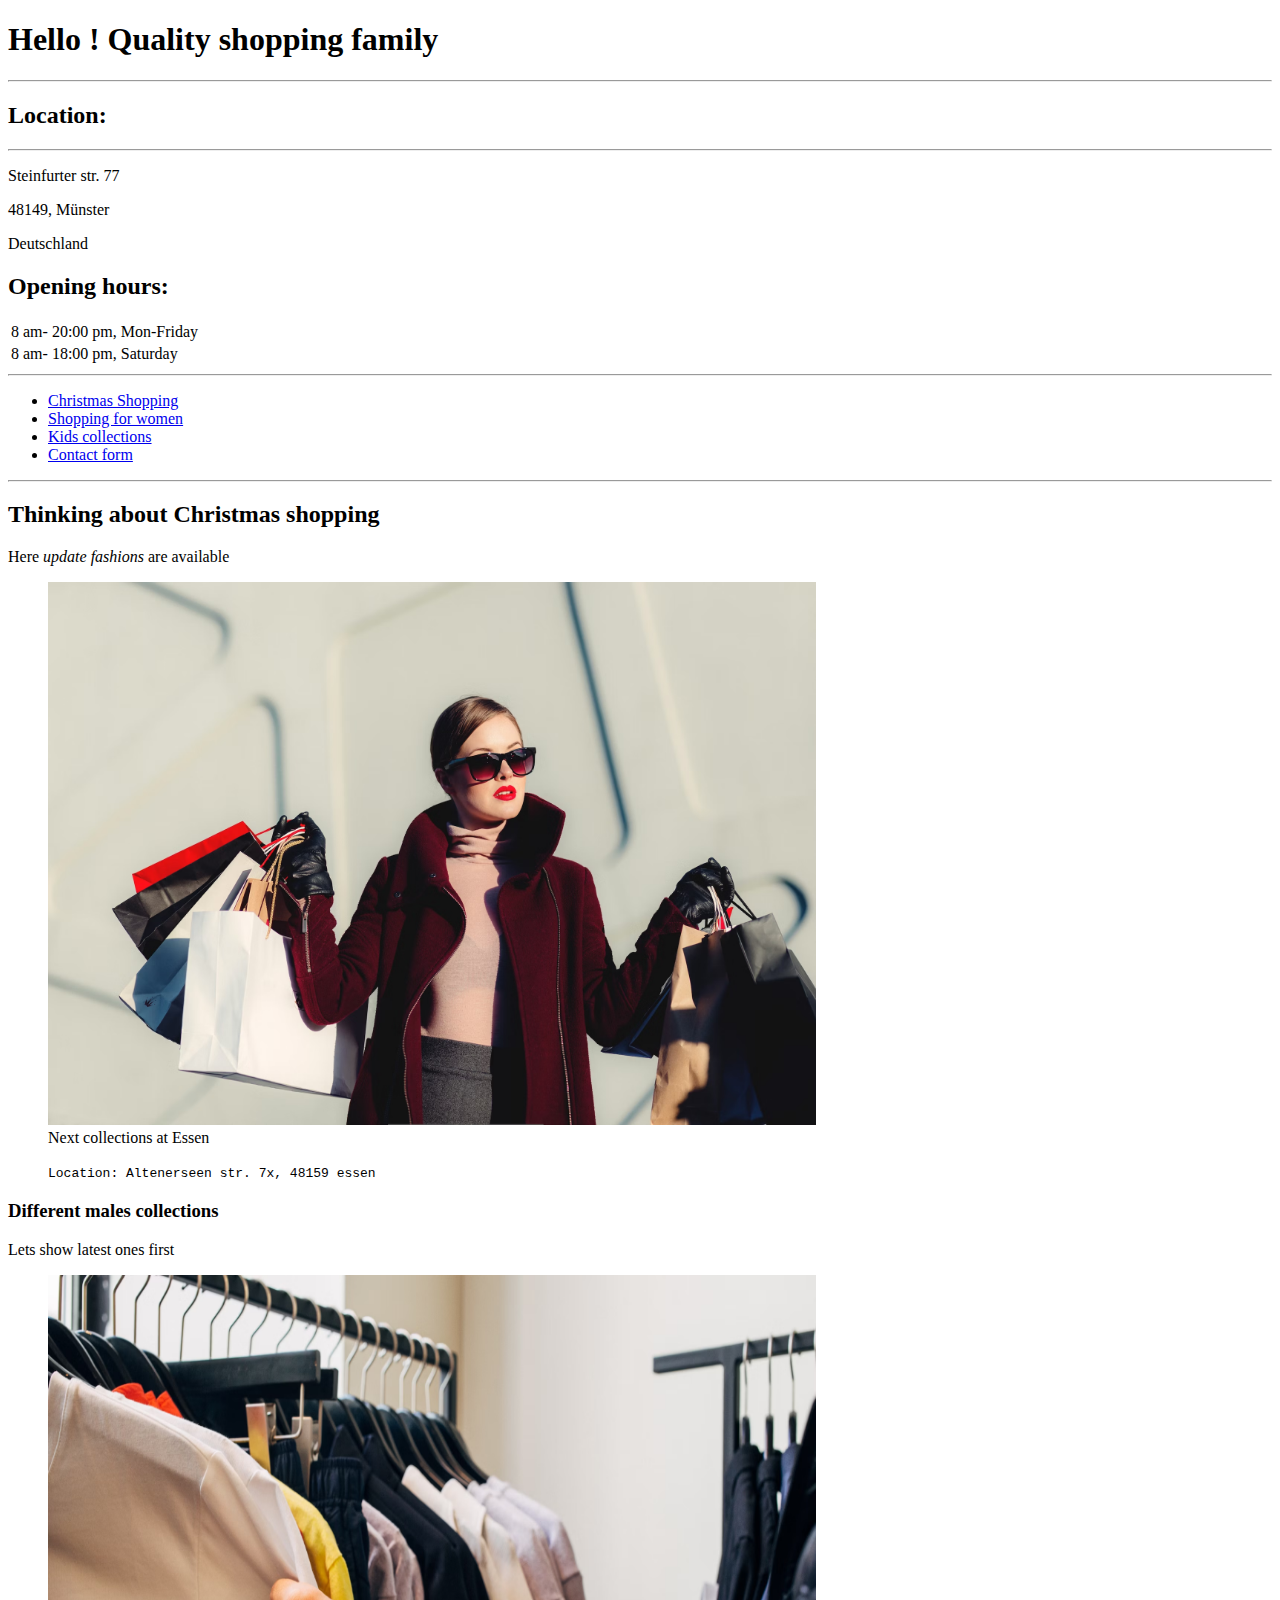
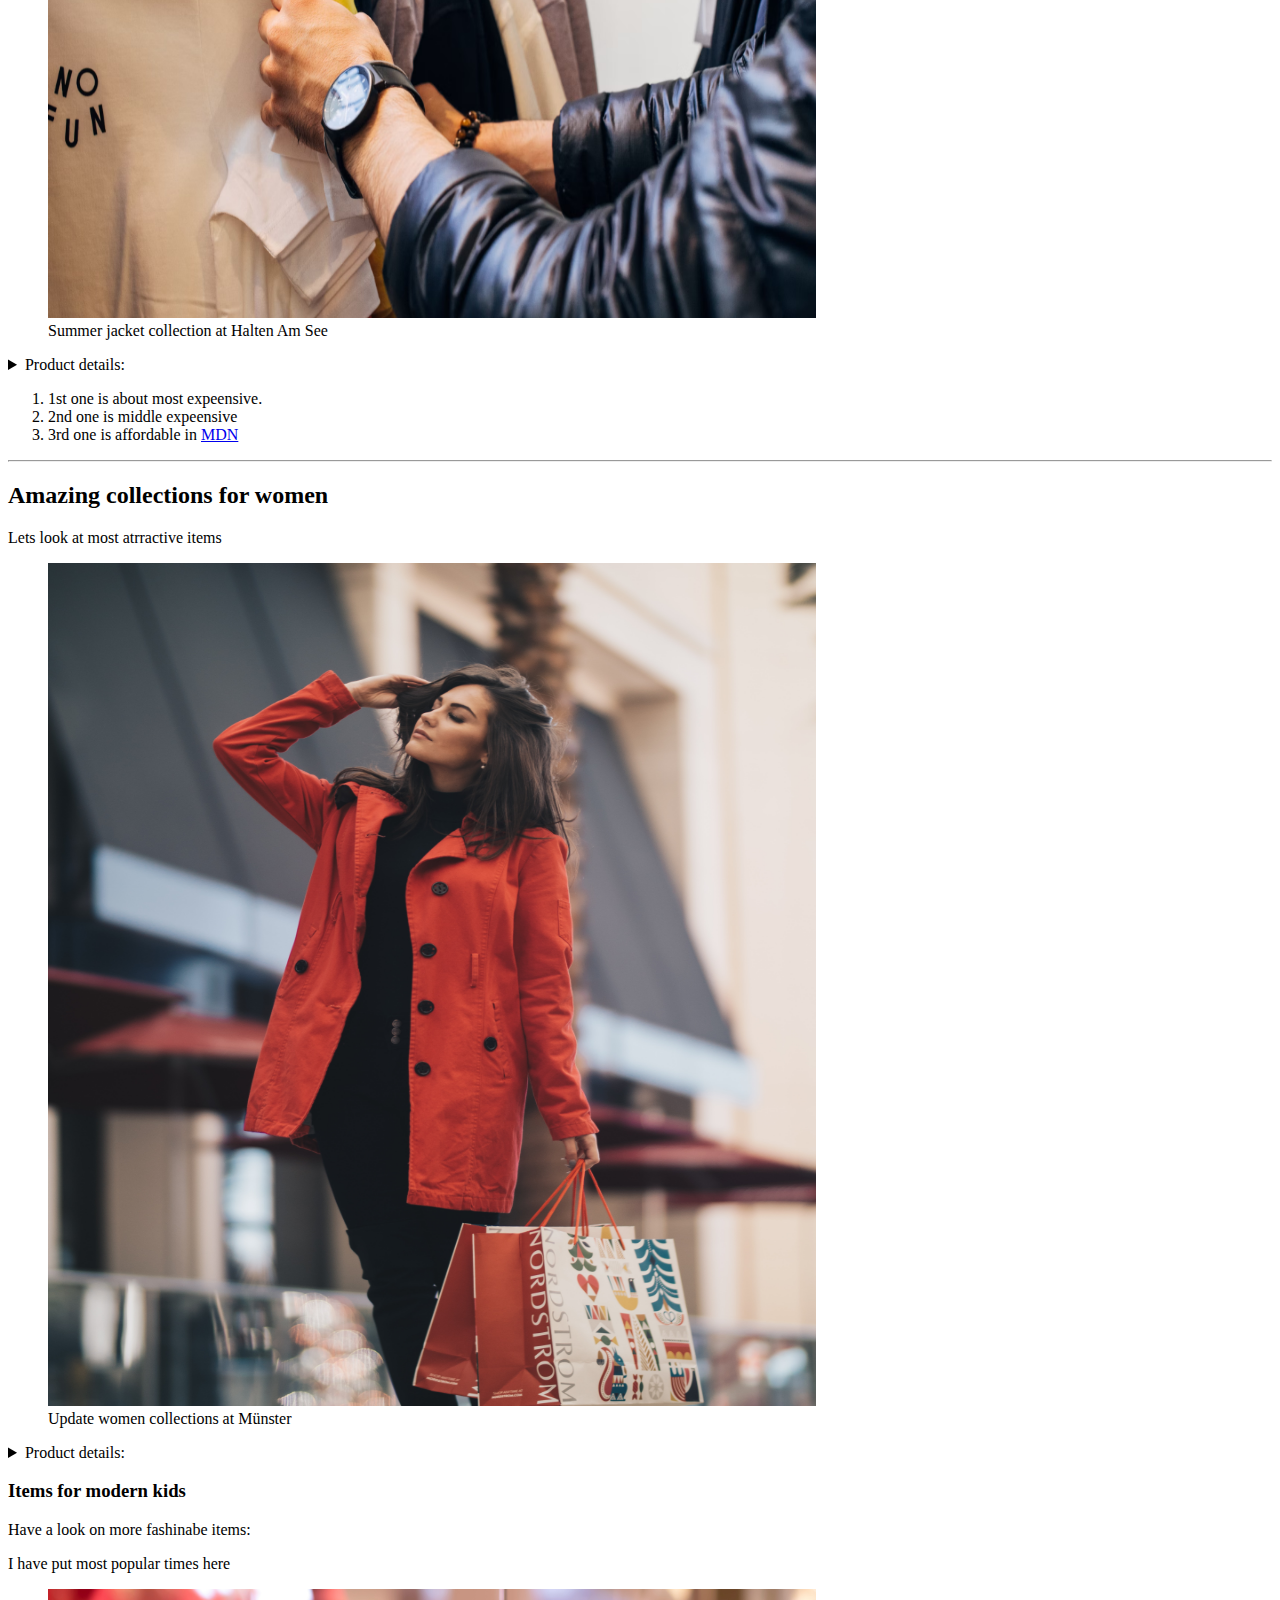
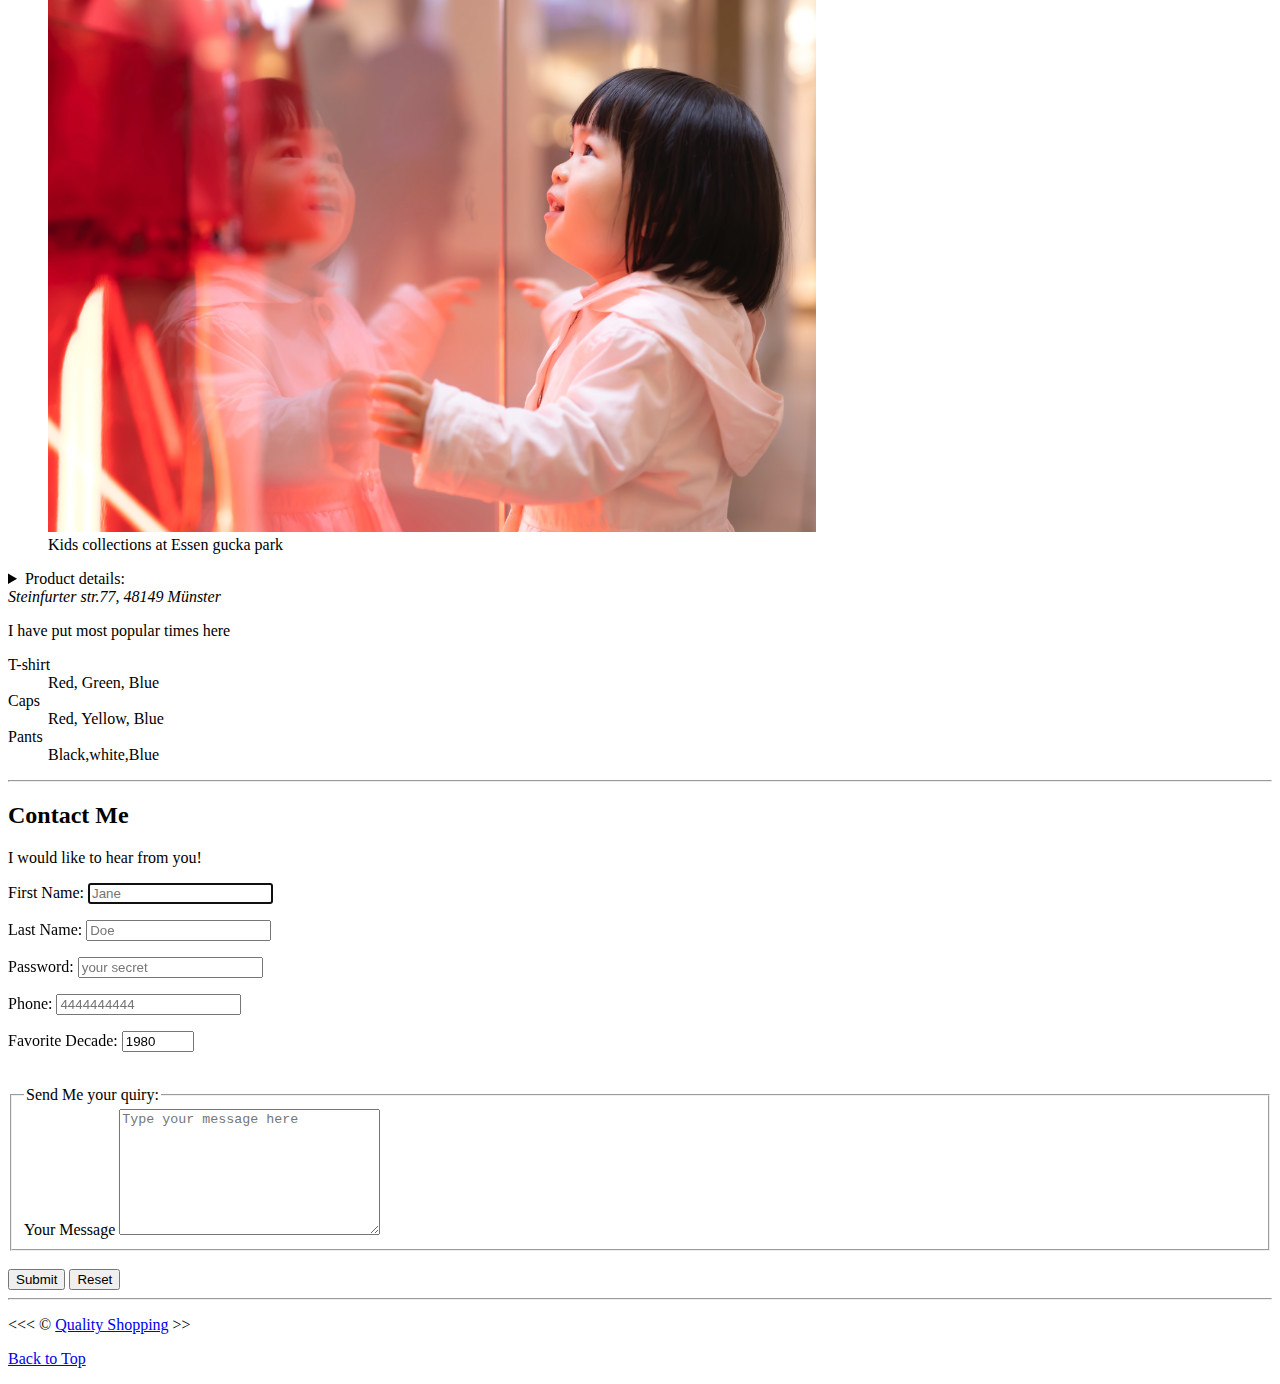
==== index.html @ 571fb34d "Add files via upload" ====
<!DOCTYPE html>
<html lang="en">

   <head>
     <meta charset="UTF-8">
   <meta name="author" content="Abdul Halim">
   <meta name="description" content="This page is al about shopping ">
<title>My First Web Page </title>
<link rel="icon" href="bird.png.png" type="image /x-icon">
<link rel="stylesheet" href="main.css" type="text/css">
   </head> 

   <body>
    <header>
    <h1>Hello ! Quality shopping family</h1>
    <hr>
    <h2>Location:</h2>
    <hr>
    <p>Steinfurter str. 77</p>
    <p>48149, Münster</p>
    <p>Deutschland</p>
    <h2>Opening hours:</h2>

    <table>
      <tr>
        <td>
          <time datetime="08:00"> 8 am</time>-<time datetime="08:00">
            20:00 pm, </time>
        </td>
        <td>Mon-Friday</td>
      </tr>
      <tr>
        <td>
          <time datetime="08:00"> 8 am</time>-<time datetime="08:00">
            18:00 pm, </time>
        </td>
        <td>Saturday</td>
      </tr>
      
    </table>
    <hr>

    <nav>
      <ul>
        <li>
          <a href="#html">Christmas Shopping</a>
          
        </li>
        <li>
          <a href="#vacation"> Shopping for women</a>
        </li>
        <li>
          <a href="#kids"> Kids collections</a>
        </li>
        <li>
          <a href="#contact"> Contact form</a>
        </li>
      </ul>

    </nav>
  </header>

    <hr>
    <main>
<section id="html">
    <h2> Thinking about Christmas shopping</h2>
    <p>Here <em>update fashions </em> are available</p>
    <figure>
    <img src="img/shopping head.avif" alt="shopping picture"
    title="Quality Shopping" width="768"
    height="543">
    <figcaption>
      Next collections at Essen
    </figcaption>
    <p>
      <code>Location: Altenerseen str. 7x, 48159 essen</code>
    </p>
  </figure>

    <h3>Different males collections</h3>
    <section>
    <p>Lets show latest ones first</p>
    <figure>
    <img src="img/photo men-1555529669-e69e7aa0ba9a.avif" alt="male collections"
    title="Quality Shopping" width="768"
    height="643">
    <figcaption>
      Summer jacket collection at Halten Am See
    </figcaption>
  </figure>
  <aside>
    <details>
      <summary> Product details:</summary>
      <p>
        <li>Size: XS, X, M, L, XL, XXL, XXXL </li>
        <li>Color: Green; Blue; Red; Yellow; </li>
        <li>Fabric: Cotton </li>
        <li>Type: Jacket </li>
      </p>
    </details>
  </aside>
</section>
      <ol>
     <li>1st one is about most expeensive.</li>
      <li>2nd one is middle expeensive</li>
      <li>3rd one is affordable in 
        <a href="https://developer.mozilla.org/">MDN</a>
      </li>
    <ol>
      
    </section>
    <hr>

<section id="vacation">
  <h2> Amazing collections for women</h2>
    <p>Lets look at most atrractive items</p>
    <figure>
    <img src="img/jon-ly-Xn7GvimQrk8-unsplash.jpg" alt="women fashion"
    title="Quality Shopping" width="768" height="843">
    <figcaption>
      Update women collections at Münster
    </figcaption>
  </figure>
  <aside>
    <details>
      <summary> Product details:</summary>
      <p>
        <li>Size: XS, X, M, L, XL, XXL, XXXL </li>
        <li>Color: Green; Blue; Red; Yellow; </li>
        <li>Fabric: Cotton </li>
        <li>Type:  </li>
      </p>
    </details>
  </aside>
     <section id="kids">
    <h3>Items for <strong>modern kids </strong></h3>
    <p>Have a look on more fashinabe items:</p>
    <p>I have put most popular times here</p>

    <figure>
    <img src="img/__-drz-__-N9fPfXdlabg-unsplash.jpg" alt="kids collections"
    title="Quality Shopping" width="768" height="543">

    <figcaption>
      Kids collections at Essen gucka park
    </figcaption>
  </figure>
  <aside>
    <details>
      <summary> Product details:</summary>
      <p>
        <li>Size: XS, X, M, L, XL, XXL, XXXL </li>
        <li>Color: Green; Blue; Red; Yellow; </li>
        <li>Fabric: Cotton </li>
        <li>Type:  </li>
      </p>
    </details>
  </aside>
    <address>
      Steinfurter str.77, 48149 Münster
    </address>
  </section>
    <!-- TODO: add more places-->
    <section>
    <p>I have put most popular times here</p>
    <dl>
      <dt>T-shirt</dt>
      <dd>Red, Green, Blue</dd>
      <dt>Caps</dt>
      <dd>Red, Yellow, Blue</dd>
      <dt>Pants</dt>
      <dd>Black,white,Blue</dd>


    </dl>
  </section>
  <hr>
  <section id="contact">
    <h2>Contact Me</h2>
    <p>I would like to hear from you!</p>

    <form action="https://pbin.org/get"
    method="get">
    <p>
    <label for="firstName">First Name:</label>
    <input type="text" name="firstName" 
    id="firstName" placeholder="Jane"
    autocomplete="on" required 
    autofocus>
  </p>
  <p>
    <label for="lastName">Last Name:</label>
    <input type="text" name="lastName" 
    id="lastName" placeholder="Doe"
    autocomplete="on" required >
  </p>
  <p>
    <label for="password">Password:</label>
    <input type="password" name="password" 
    id="password" placeholder="your secret"
     required >
  </p>
  <p>
    <label for="phone">Phone:</label>
    <input type="tel" name="phone" 
    id="phone" placeholder="4444444444"
    pattern="[0-9]{3}[0-9]{3}[0-9]{4}"
     required >
  </p>
  <p>
    <label for="decade">Favorite Decade:</label>
    <input type="number" name="decade" 
    id="decade" min= "1950" max="2020"
    step="10" value="1980">
  </p>
  <br>
  <fieldset>
  <legend>Send Me your quiry:</legend>
  <label for="message">Your Message</label>
  <textarea name="message" id="message" 
  cols="30" rows="8" placeholder="Type your message here"></textarea>
</fieldset>
<br>
<button type="submit">Submit</button>
<button type="reset">Reset</button>
  </form>
  </section>
</main>

  <hr>
  <footer>
    <p>
    &lt;&lt;&lt; &copy; <a href="about.html">Quality Shopping</a> &gt;&gt;
  </p>
    <p>
      <a href="#">Back to Top</a>
    </p>
  </footer>
   </body>

</html>
---- main.css ----
a {
    color-scheme: blue;
}

a :visited {
    color: lightgrey;
}

a:hover, a:active {
    color: #eee;
}
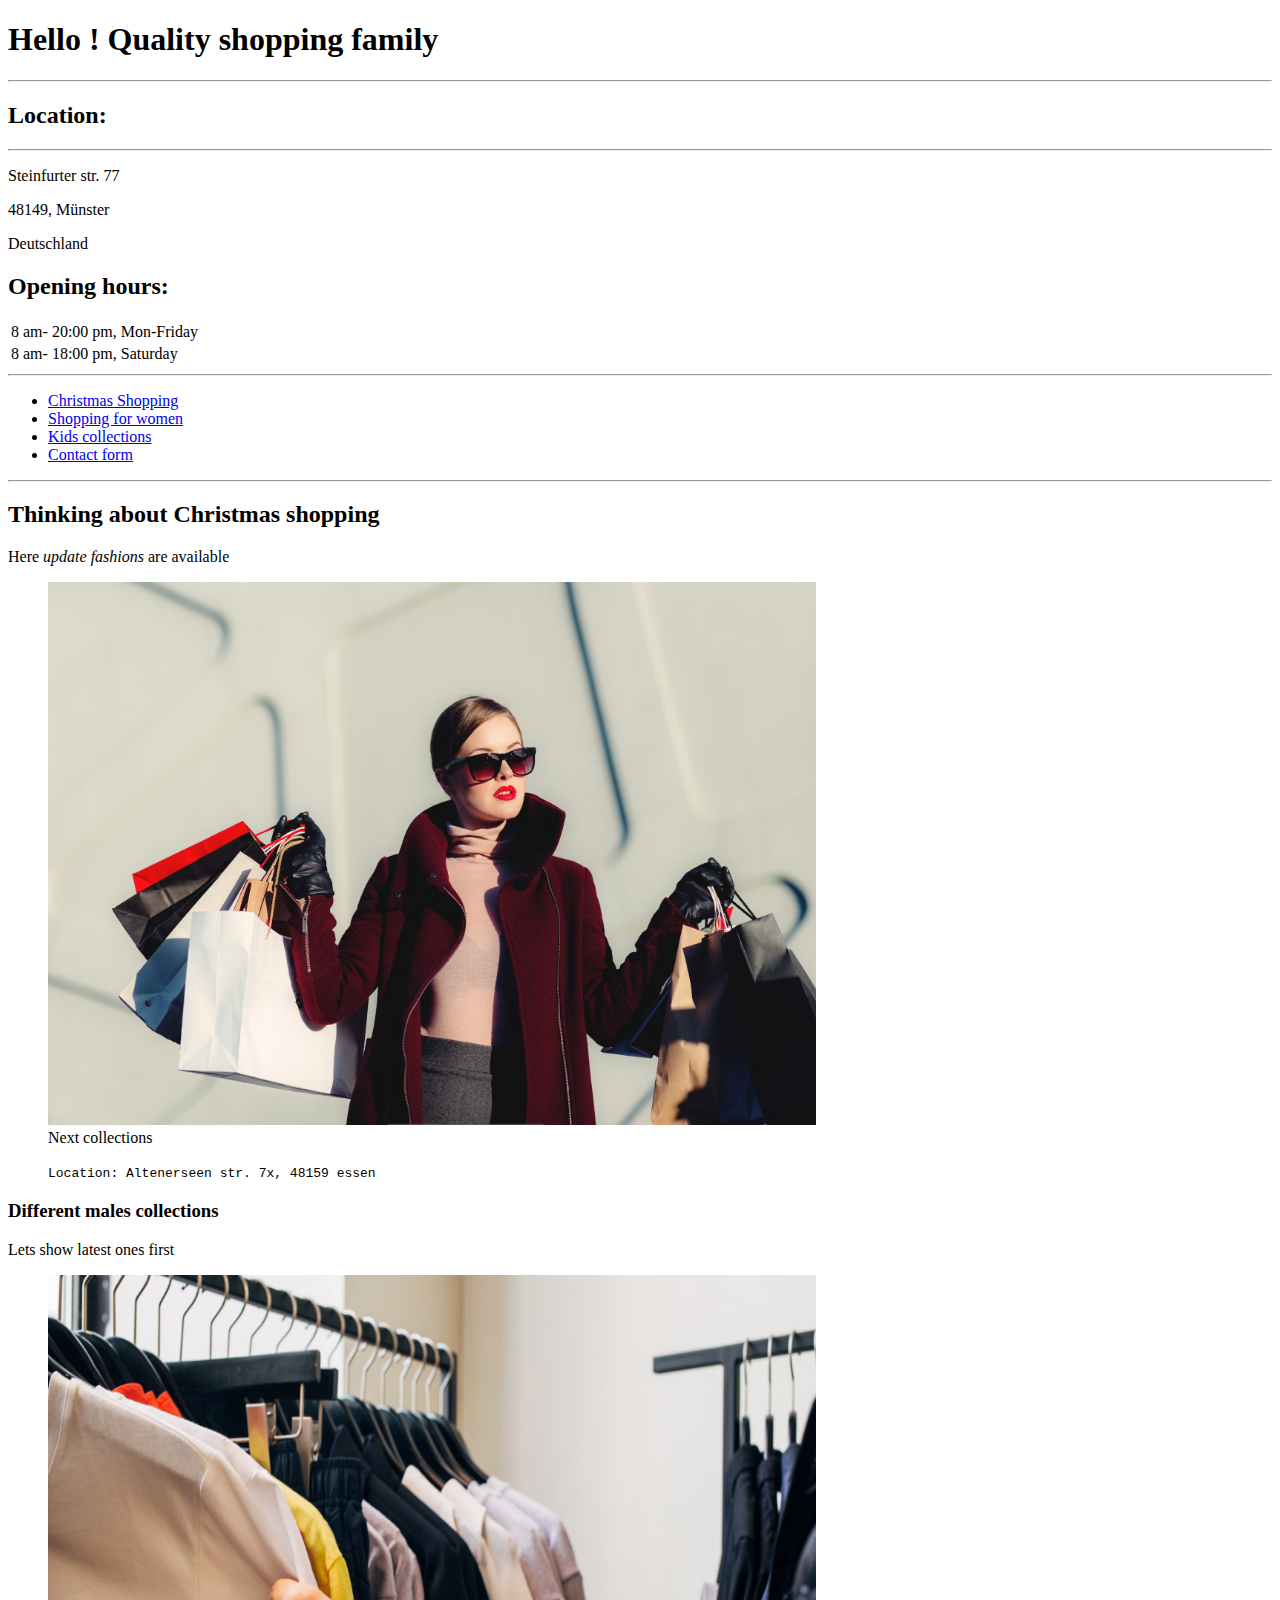
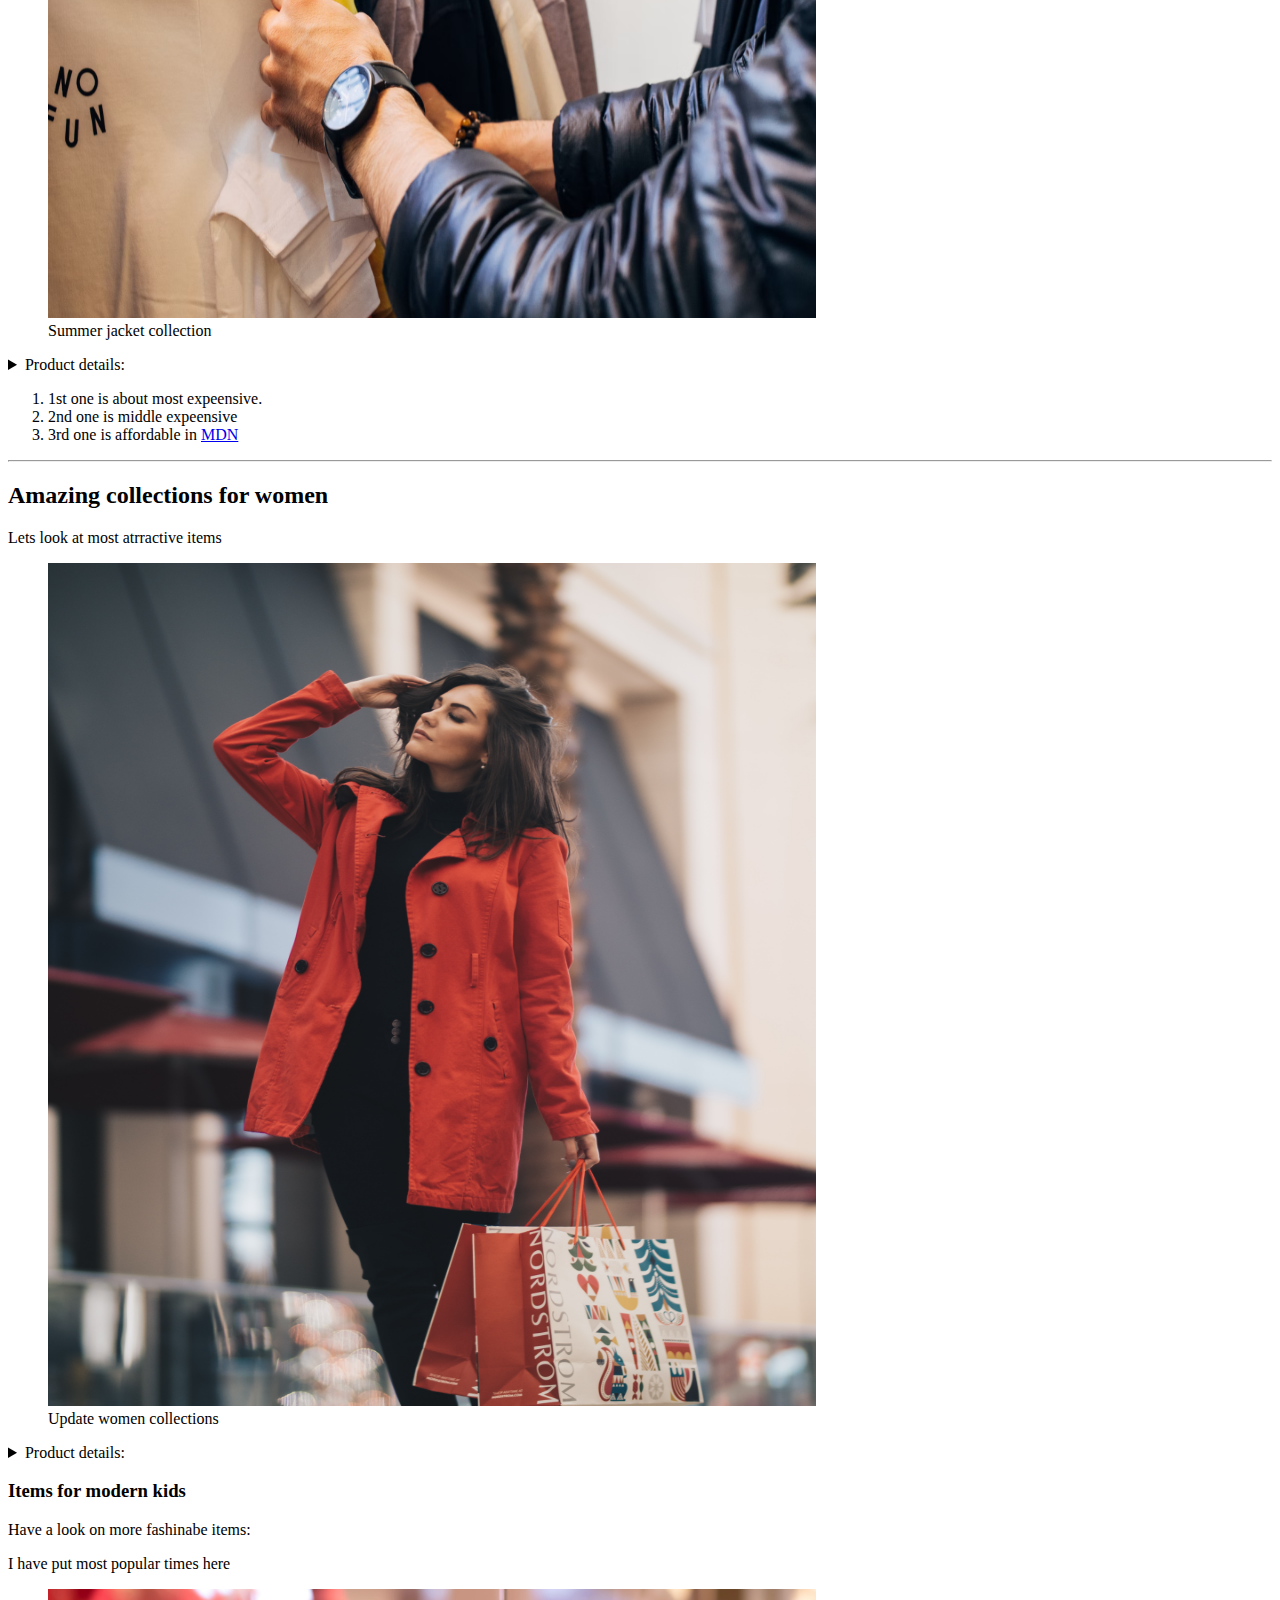
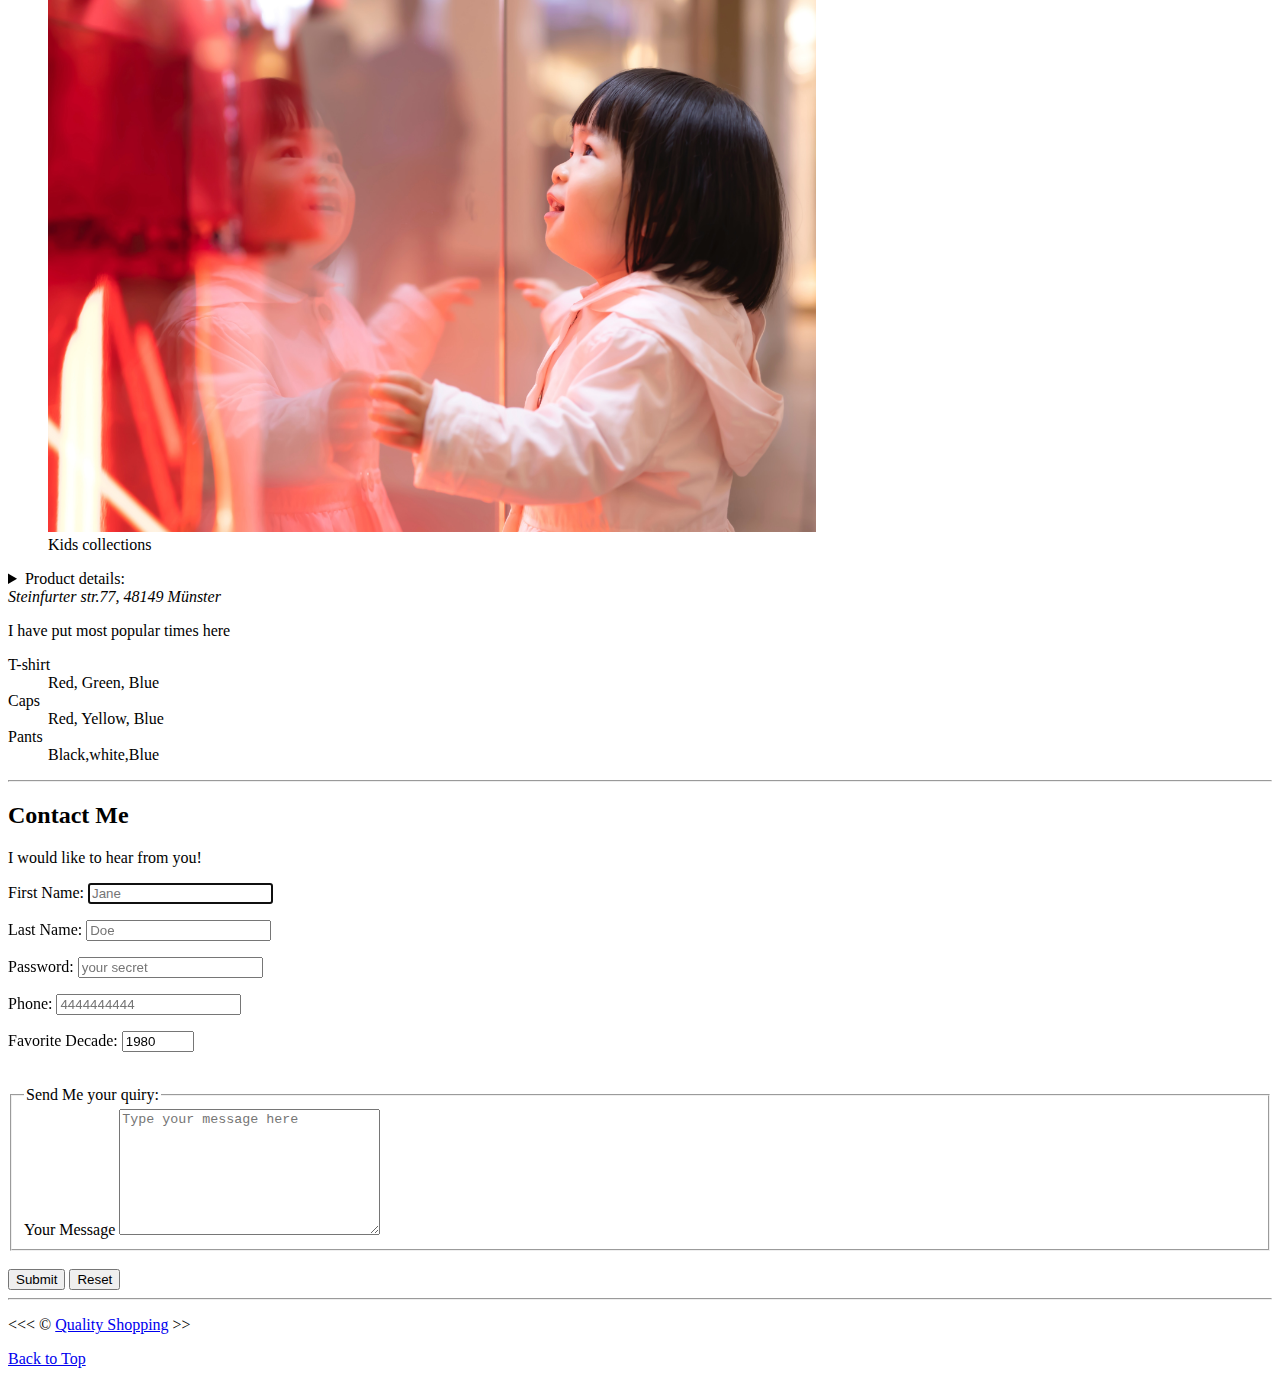
==== commit c023338e: "Update index.html" ====
--- a/index.html
+++ b/index.html
@@ -4,7 +4,7 @@
    <head>
      <meta charset="UTF-8">
    <meta name="author" content="Abdul Halim">
-   <meta name="description" content="This page is al about shopping ">
+   <meta name="description" content="This page is all about shopping ">
 <title>My First Web Page </title>
 <link rel="icon" href="bird.png.png" type="image /x-icon">
 <link rel="stylesheet" href="main.css" type="text/css">
@@ -70,7 +70,7 @@
     title="Quality Shopping" width="768"
     height="543">
     <figcaption>
-      Next collections at Essen
+      Next collections
     </figcaption>
     <p>
       <code>Location: Altenerseen str. 7x, 48159 essen</code>
@@ -85,7 +85,7 @@
     title="Quality Shopping" width="768"
     height="643">
     <figcaption>
-      Summer jacket collection at Halten Am See
+      Summer jacket collection
     </figcaption>
   </figure>
   <aside>
@@ -118,7 +118,7 @@
     <img src="img/jon-ly-Xn7GvimQrk8-unsplash.jpg" alt="women fashion"
     title="Quality Shopping" width="768" height="843">
     <figcaption>
-      Update women collections at Münster
+      Update women collections 
     </figcaption>
   </figure>
   <aside>
@@ -142,7 +142,7 @@
     title="Quality Shopping" width="768" height="543">
 
     <figcaption>
-      Kids collections at Essen gucka park
+      Kids collections 
     </figcaption>
   </figure>
   <aside>
@@ -238,4 +238,4 @@
   </footer>
    </body>
 
-</html>+</html>
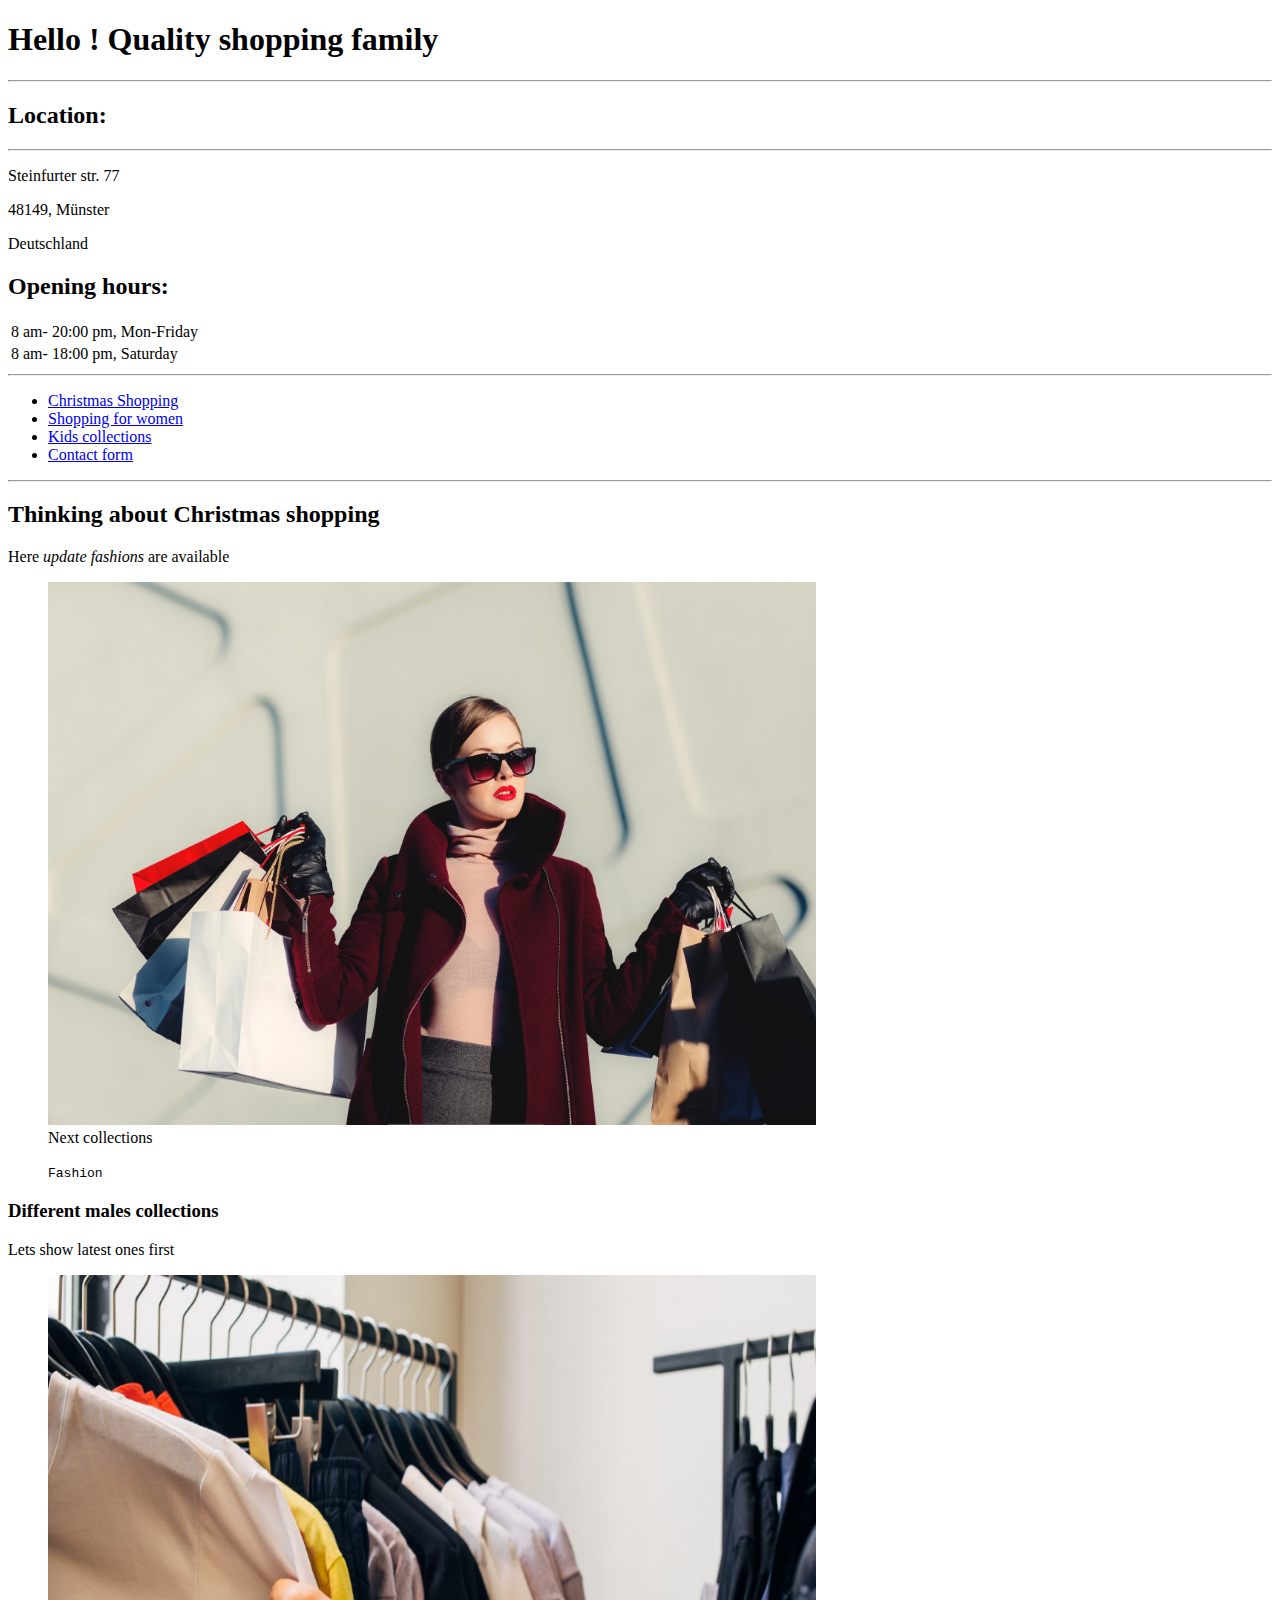
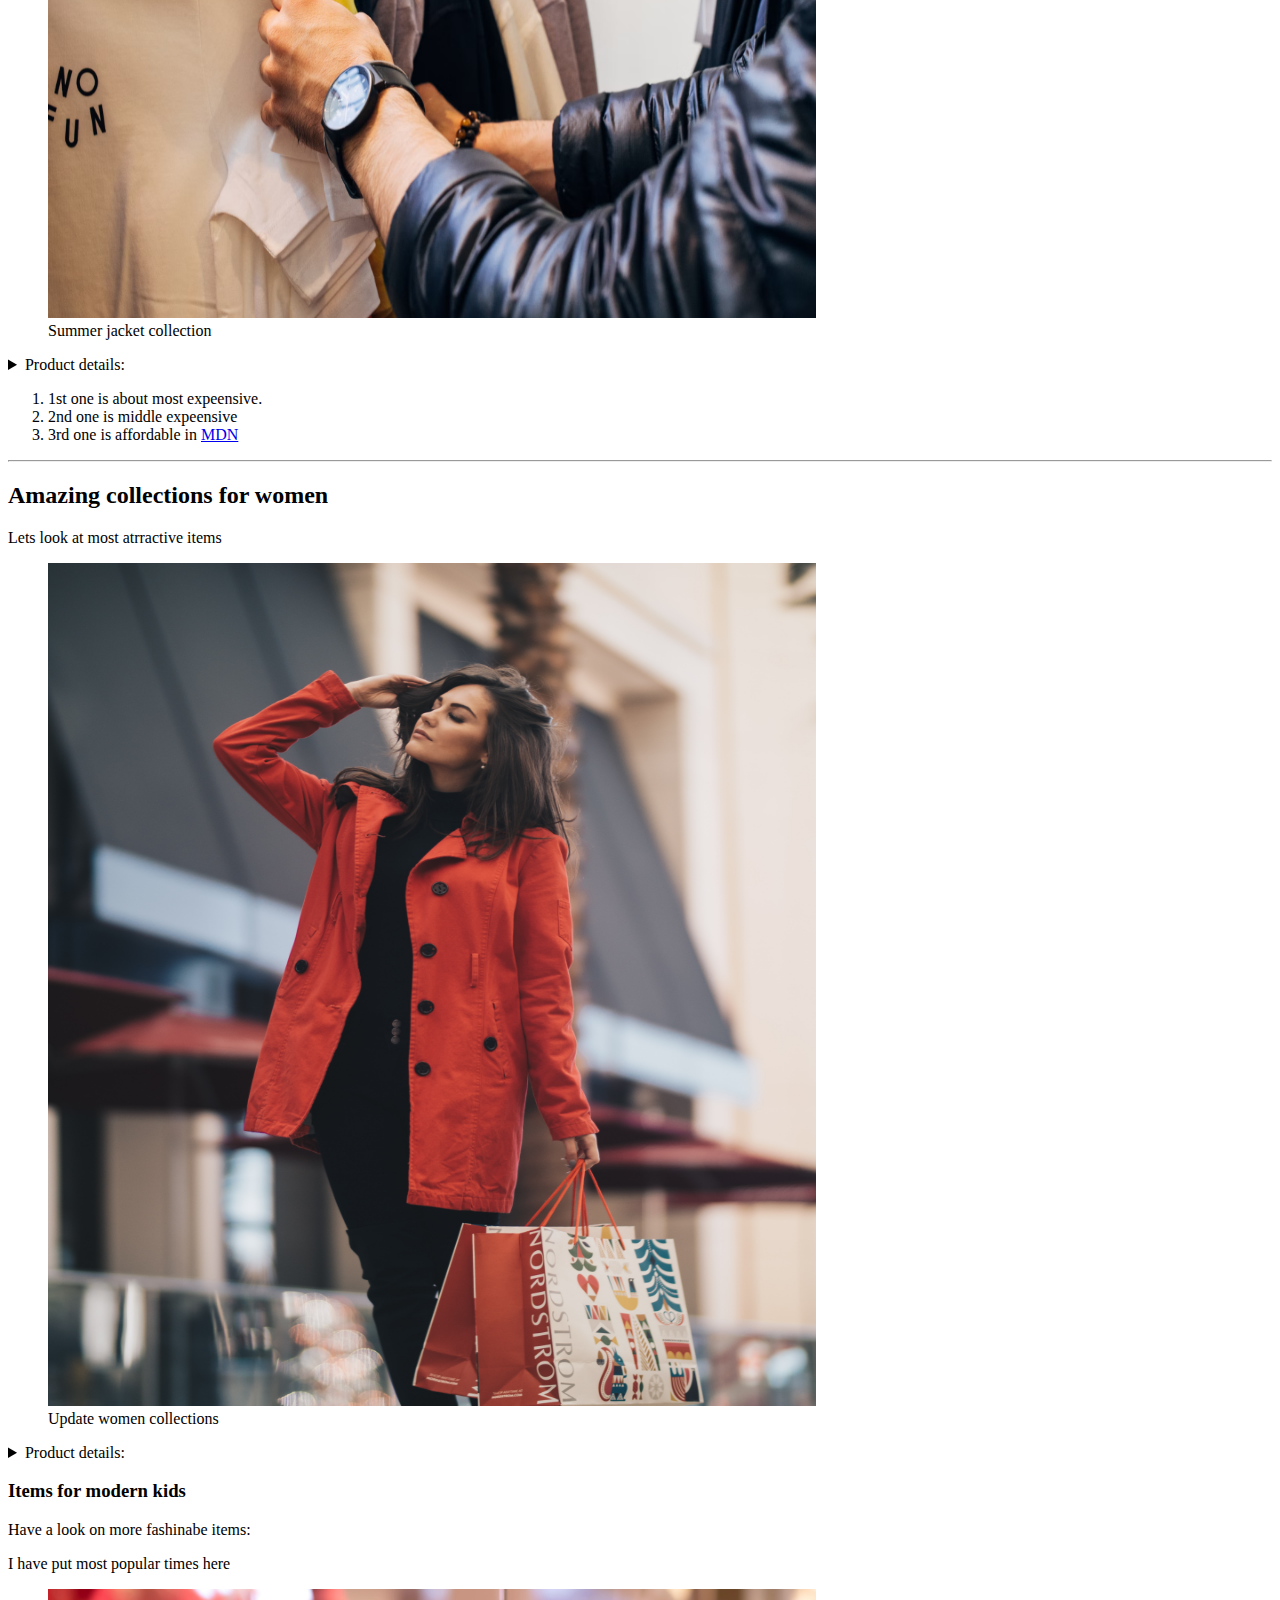
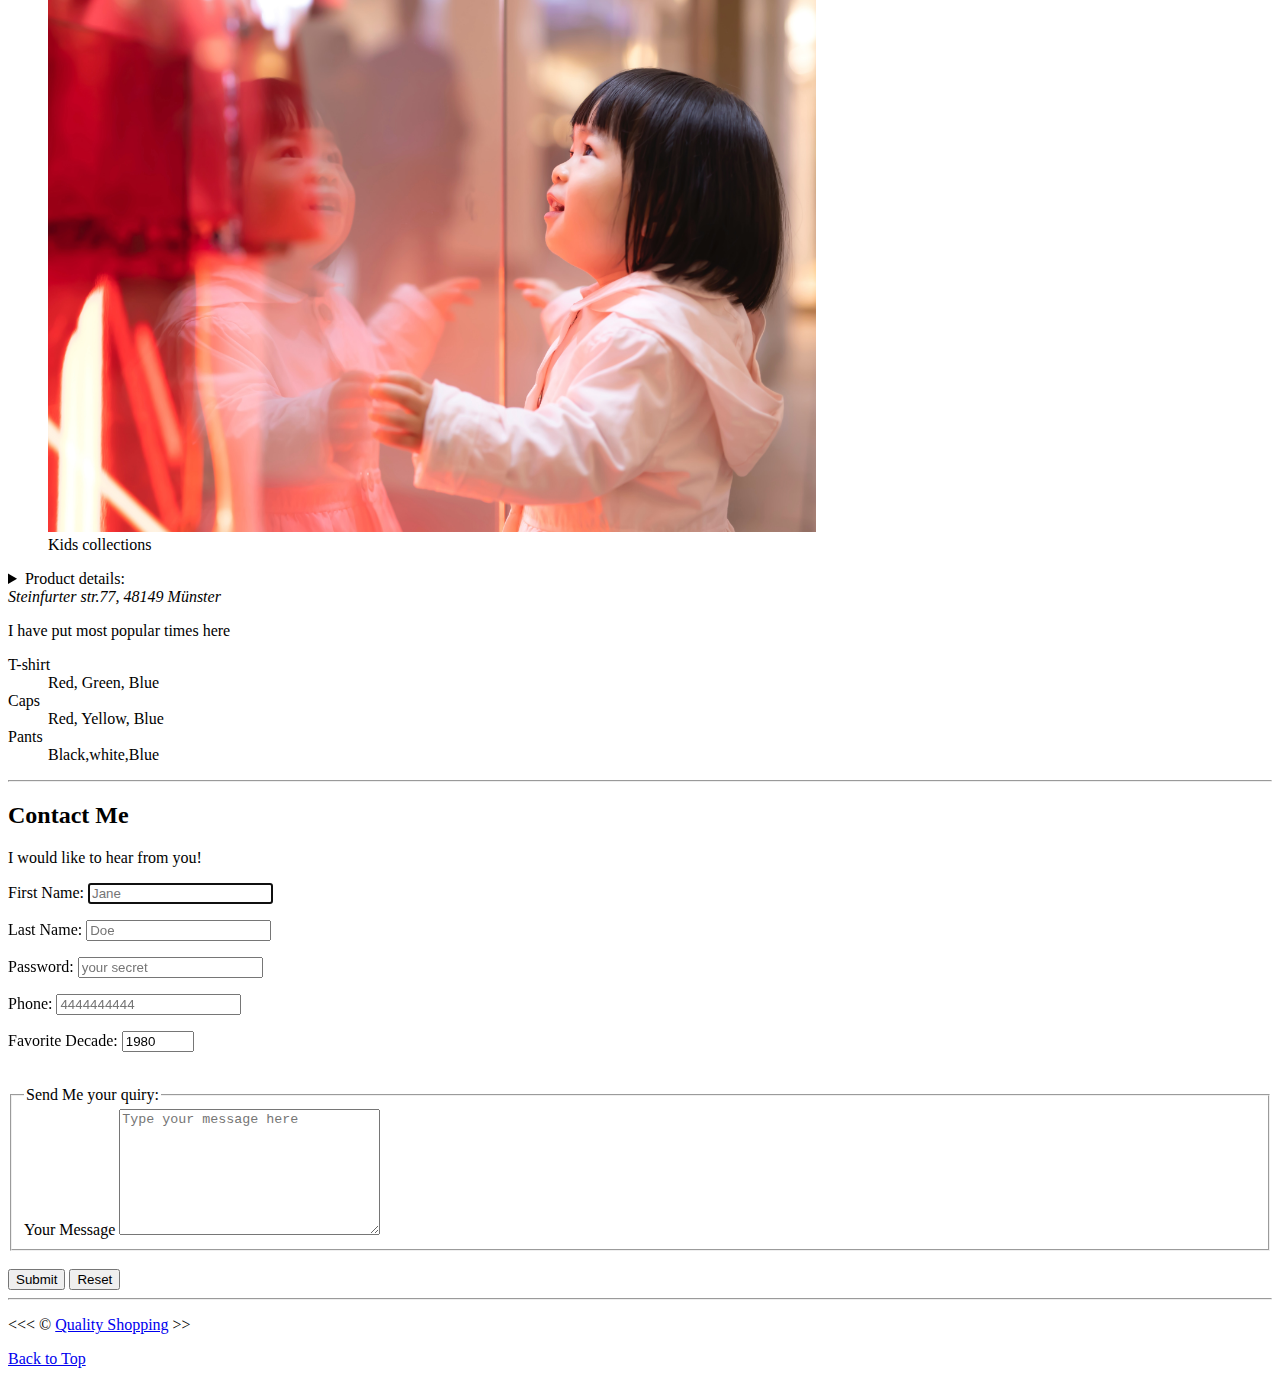
==== commit 4dac3323: "Update index.html" ====
--- a/index.html
+++ b/index.html
@@ -73,7 +73,7 @@
       Next collections
     </figcaption>
     <p>
-      <code>Location: Altenerseen str. 7x, 48159 essen</code>
+      <code> Fashion</code>
     </p>
   </figure>
 
